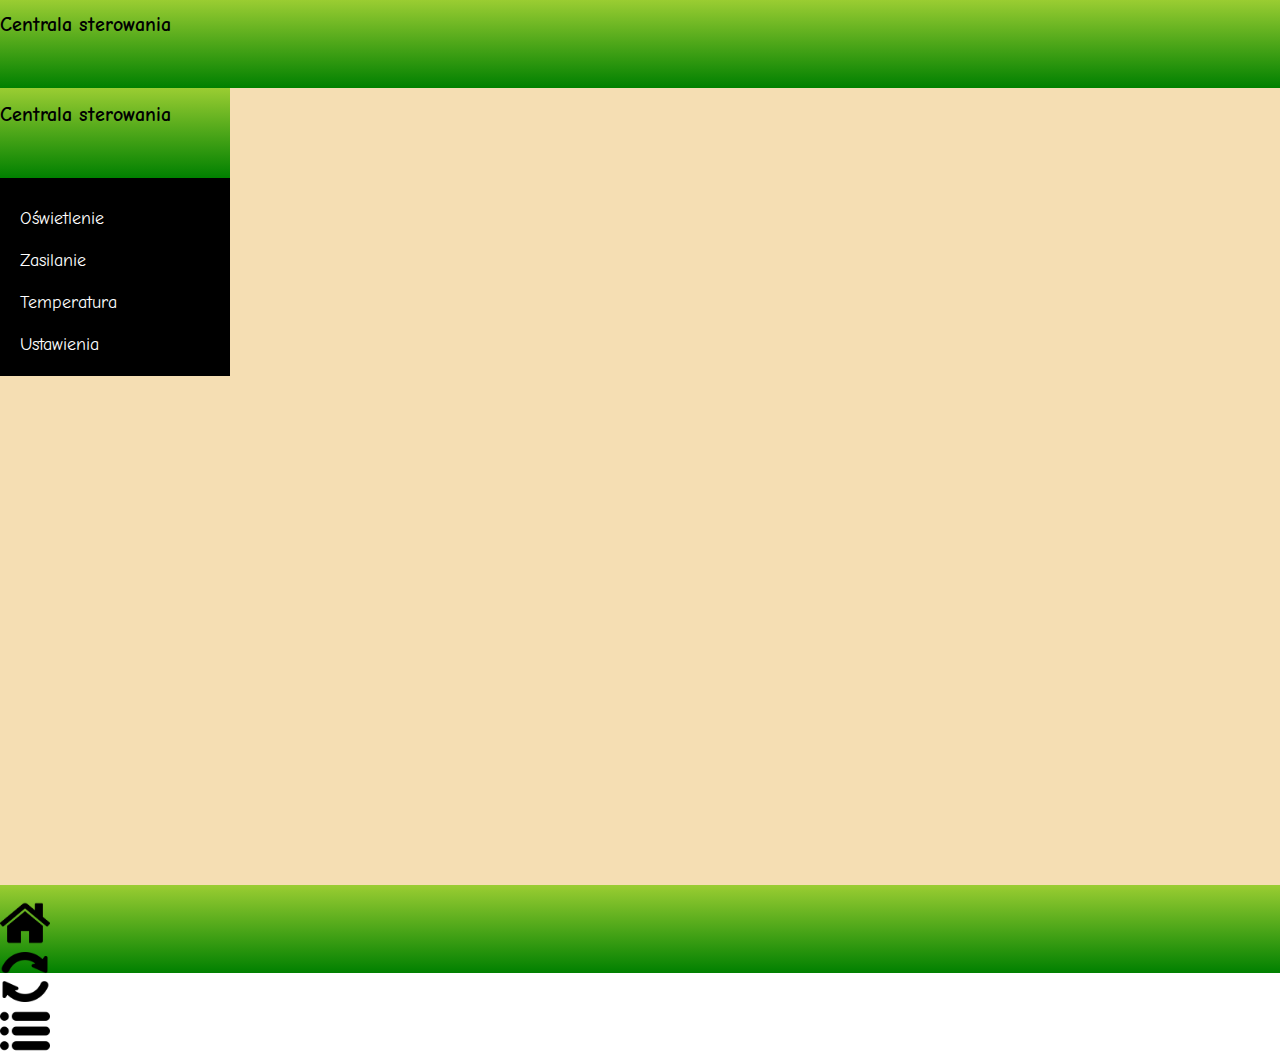
==== centrala/index.html @ a04da591 "sidebar menu" ====
<!DOCTYPE html>
<html lang="en">
<head>
    <meta charset="UTF-8">
    <meta name="viewport" content="width=device-width, initial-scale=1.0">
    <link rel="stylesheet" href="assets/css/style.css">
    <link rel="stylesheet" href="assets/css/bootstrap.min.css">
    <script src="assets/js/main.js"></script>
    <script src="assets/js/bootstrap.min.js"></script>
    <title>Skibidi sigma rizzler</title>
</head>
<body>
    <main>
        <div class="top-bar">
            <button class="btn btn-primary" type="button" data-bs-toggle="offcanvas" data-bs-target="#offcanvasLeft" aria-controls="offcanvasLeft" id="hetero"><h2>Centrala sterowania</h2></button>  
        </div>
        <section class="content">
            <div class="offcanvas offcanvas-start" tabindex="-1" id="offcanvasLeft" aria-labelledby="offcanvasLeftLabel">
                <div class="offcanvas-header">
                    <button class="btn btn-primary" type="button" data-bs-toggle="offcanvas" data-bs-target="#offcanvasLeft" aria-controls="offcanvasLeft" id="hetero"><h2>Centrala sterowania</h2></button>
                </div>
                    <div class="offcanvas-body small" id="sidebarbody">
                        <a href=""><i class="fa fa-lightbulb-o" aria-hidden="true" style="color: yellow;"></i> Oświetlenie</a><br><br>
                        <a href=""><i class="fa fa-plug" aria-hidden="true" style="color: orange;"></i> Zasilanie</a><br><br>
                        <a href=""><i class="fa fa-thermometer-full" aria-hidden="true" style="color: red;"></i> Temperatura</a><br><br>
                        <a href=""><i class="fa fa-cog" aria-hidden="true" style="color: aqua;"></i> Ustawienia</a><br><br>
                    </div>
            </div>
        </section>
        <div class="bottom-bar">
            <div class="container-fluid">
                <div class="row">
                    <div class="col 12 col-md-4">
                        <a href="assets/views/home.html"><img src="assets/images/25694.png"></a>
                    </div>
                    <div class="col 12 col-md-4 text-center">
                        <a href=""><img src="assets/images/61444.png"></a>
                    </div>
                    <div class="col 12 col-md-4 text-end">
                        <a href=""><img src="assets/images/561184.png"></a>
                    </div>
                </div>
            </div>
        </div>
    </main>
</body>
</html>
---- centrala/assets/css/style.css ----
@charset "UTF-8";
@import url("font-awesome.min.css");
@import url('https://fonts.googleapis.com/css2?family=Comic+Neue:ital,wght@0,300;0,400;0,700;1,300;1,400;1,700&family=Roboto+Mono:ital,wght@0,100..700;1,100..700&display=swap');

@font-face {
  font-family: "Comic Neue";
  src: local("ComicNeue"), url("/assets/fonts/ComicNeue-Bold.ttf") format("ttf");
} 

* {
  font-family: "Comic Neue";
  margin: 0;
  padding: 0;
} 
.top-bar{
  width: 100%;
  height: 75px;
  background: linear-gradient(yellowgreen, green);
  padding-top: 13px;
}
.side-bar {
  height: 797px;
  width: 15%;
  background-color: black;
}
.content {
  width: 100%;
  height: 797px;
  background-color: wheat;
}
.bottom-bar {
  width: 100%;
  height: 75px;
  background: linear-gradient(yellowgreen, green);
  display: flex;
  padding-top: 13px;
}
img {
  height: 50px;
  width: 50px;
}
.offcanvas-header {
  width: 100%;
  height: 75px;
  background: linear-gradient(yellowgreen, green);
  padding-top: 15px;
}
.offcanvas-body {
  background-color: black;
}
#hetero {
  background-color: transparent;
  border: 0;
}
#offcanvasLeft {
  width: 18%;
}
#xpp {
  color: white;
}
#sidebarbody {
  padding-top: 30px;
  padding-left: 20px;
  color: white;
  font-size: large;
}
#sidebarbody a {
  color: inherit;
  text-decoration: inherit;
}
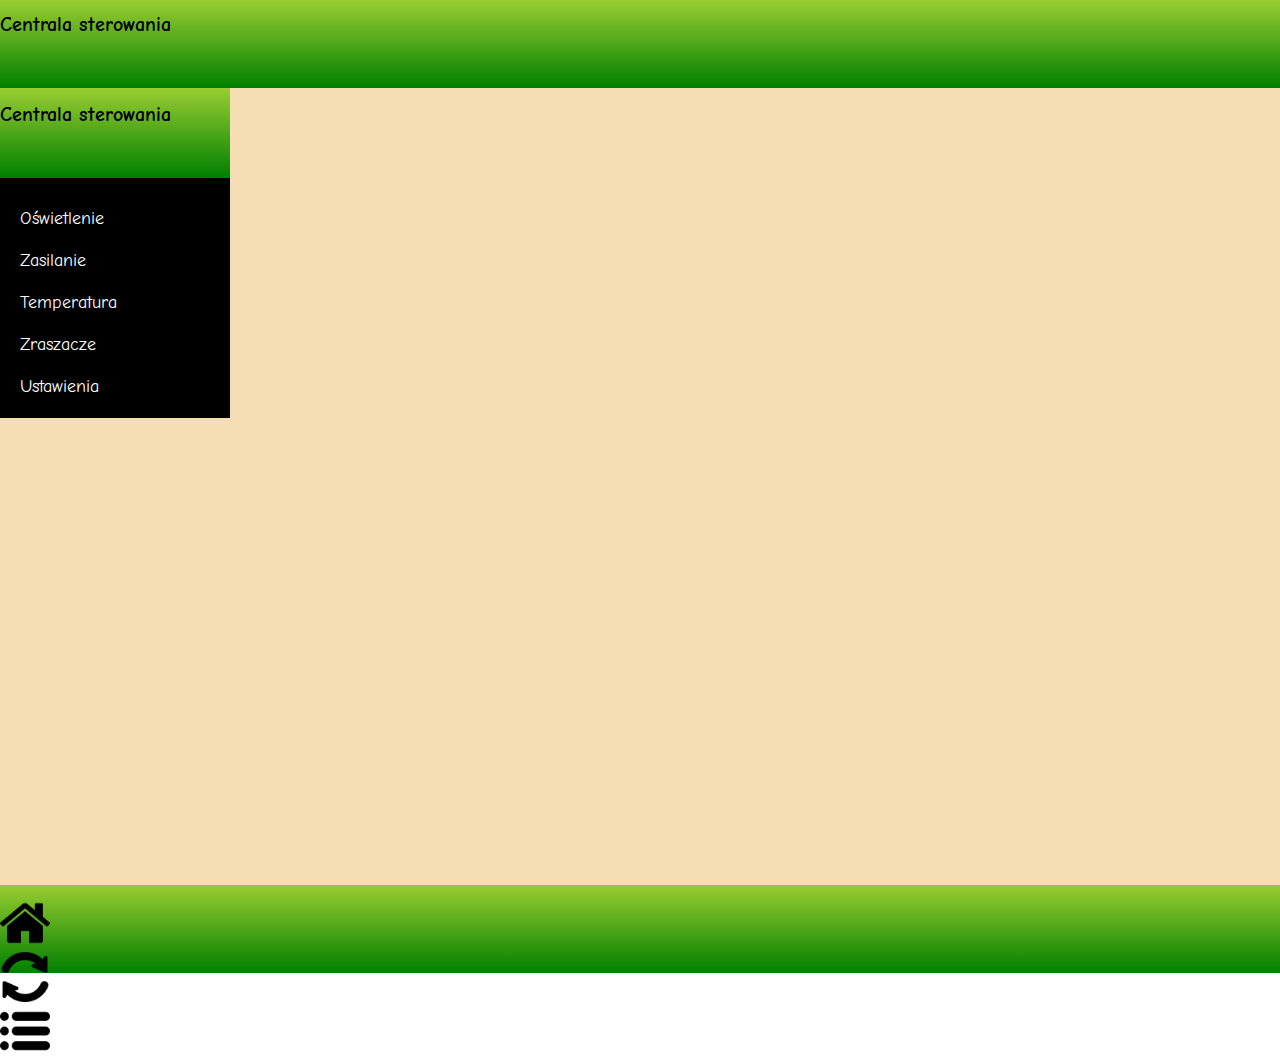
==== commit bedebf8a: "json change" ====
--- a/centrala/index.html
+++ b/centrala/index.html
@@ -20,10 +20,11 @@
                     <button class="btn btn-primary" type="button" data-bs-toggle="offcanvas" data-bs-target="#offcanvasLeft" aria-controls="offcanvasLeft" id="hetero"><h2>Centrala sterowania</h2></button>
                 </div>
                     <div class="offcanvas-body small" id="sidebarbody">
-                        <a href=""><i class="fa fa-lightbulb-o" aria-hidden="true" style="color: yellow;"></i> Oświetlenie</a><br><br>
-                        <a href=""><i class="fa fa-plug" aria-hidden="true" style="color: orange;"></i> Zasilanie</a><br><br>
-                        <a href=""><i class="fa fa-thermometer-full" aria-hidden="true" style="color: red;"></i> Temperatura</a><br><br>
-                        <a href=""><i class="fa fa-cog" aria-hidden="true" style="color: aqua;"></i> Ustawienia</a><br><br>
+                        <i class="fa fa-lightbulb-o" aria-hidden="true" style="color: yellow;"></i> Oświetlenie<br><br>
+                        <i class="fa fa-plug" aria-hidden="true" style="color: orange;"></i> Zasilanie<br><br>
+                        <i class="fa fa-thermometer-full" aria-hidden="true" style="color: red;"></i> Temperatura<br><br>
+                        <i class='fa fa-tint' aria-hidden='true' style='color: blue;'></i> Zraszacze<br><br>
+                        <i class="fa fa-cog" aria-hidden="true" style="color: lightblue;"></i> Ustawienia<br><br>
                     </div>
             </div>
         </section>
--- a/centrala/assets/css/style.css
+++ b/centrala/assets/css/style.css
@@ -67,4 +67,4 @@
 #sidebarbody a {
   color: inherit;
   text-decoration: inherit;
-}+}
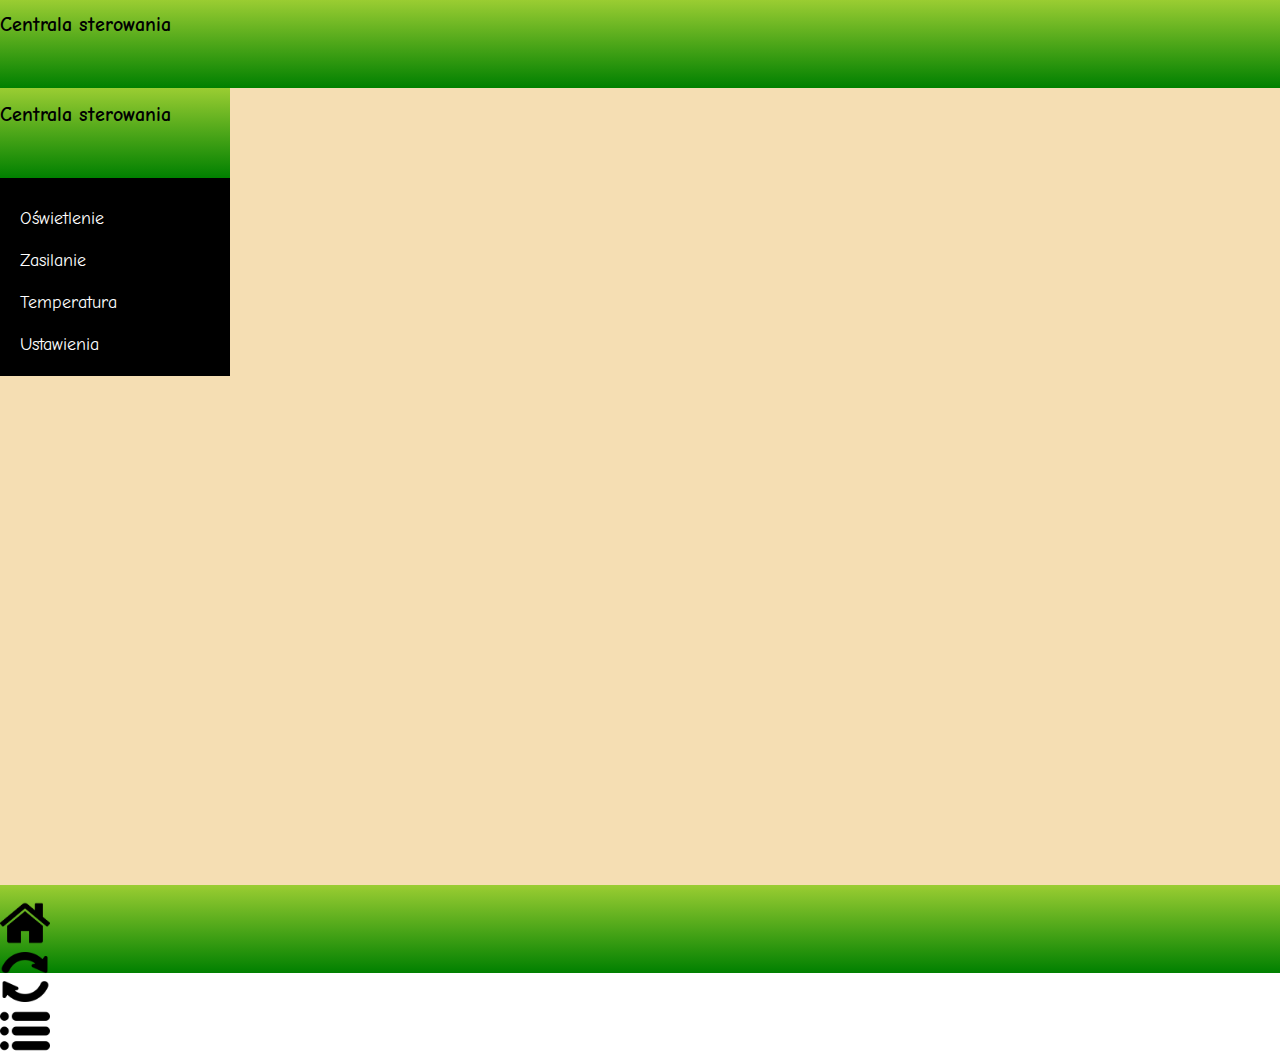
==== commit 6f79db5c: "js connect json + html" ====
--- a/centrala/index.html
+++ b/centrala/index.html
@@ -5,6 +5,7 @@
     <meta name="viewport" content="width=device-width, initial-scale=1.0">
     <link rel="stylesheet" href="assets/css/style.css">
     <link rel="stylesheet" href="assets/css/bootstrap.min.css">
+    <script src="assets/js/jquery-3.7.1.min.js"></script>
     <script src="assets/js/main.js"></script>
     <script src="assets/js/bootstrap.min.js"></script>
     <title>Skibidi sigma rizzler</title>
@@ -20,11 +21,7 @@
                     <button class="btn btn-primary" type="button" data-bs-toggle="offcanvas" data-bs-target="#offcanvasLeft" aria-controls="offcanvasLeft" id="hetero"><h2>Centrala sterowania</h2></button>
                 </div>
                     <div class="offcanvas-body small" id="sidebarbody">
-                        <i class="fa fa-lightbulb-o" aria-hidden="true" style="color: yellow;"></i> Oświetlenie<br><br>
-                        <i class="fa fa-plug" aria-hidden="true" style="color: orange;"></i> Zasilanie<br><br>
-                        <i class="fa fa-thermometer-full" aria-hidden="true" style="color: red;"></i> Temperatura<br><br>
-                        <i class='fa fa-tint' aria-hidden='true' style='color: blue;'></i> Zraszacze<br><br>
-                        <i class="fa fa-cog" aria-hidden="true" style="color: lightblue;"></i> Ustawienia<br><br>
+                        
                     </div>
             </div>
         </section>
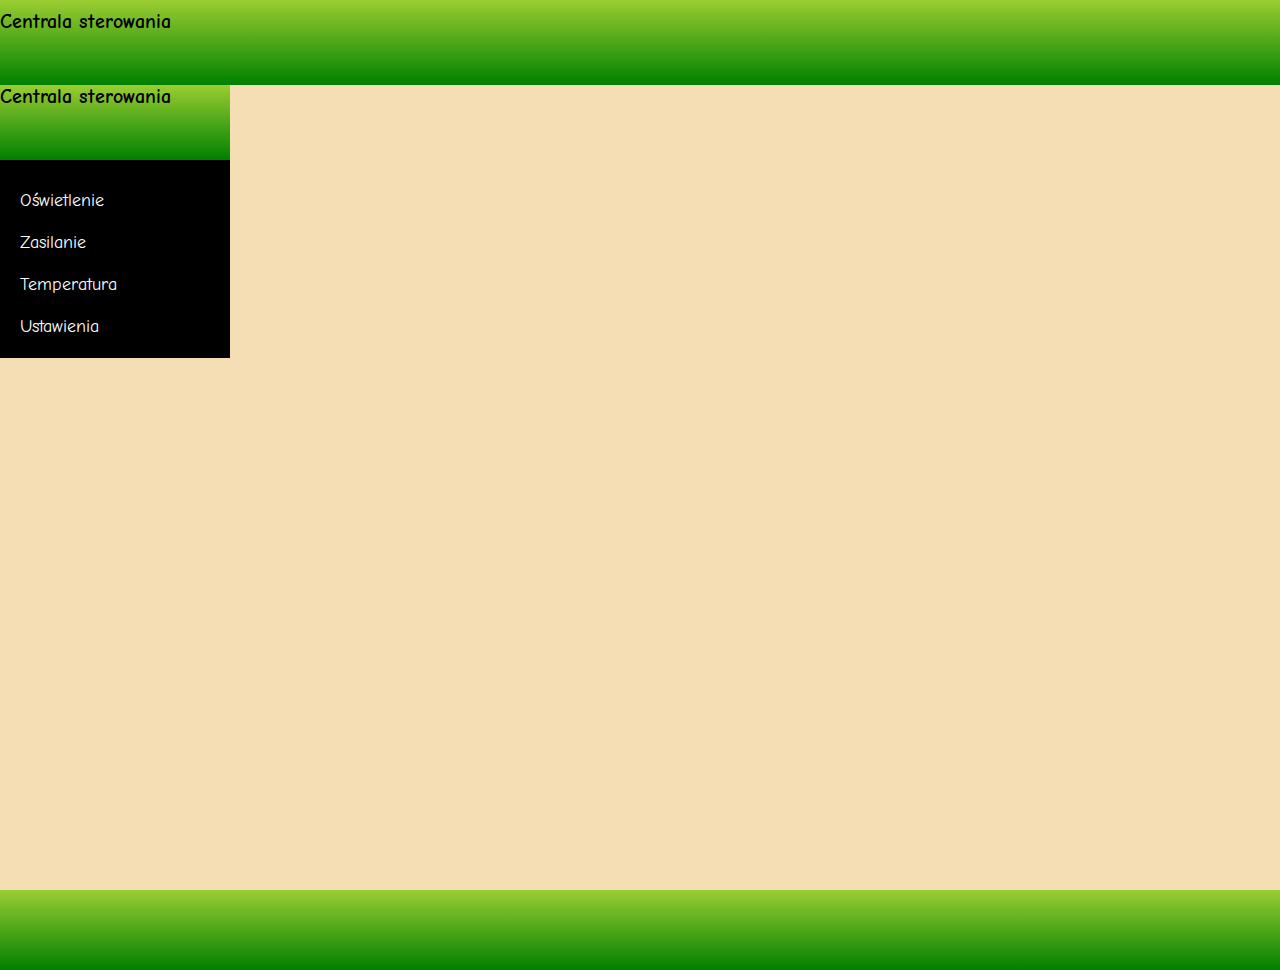
==== commit 1dbd3a03: "lekcja 7" ====
--- a/centrala/index.html
+++ b/centrala/index.html
@@ -29,13 +29,13 @@
             <div class="container-fluid">
                 <div class="row">
                     <div class="col 12 col-md-4">
-                        <a href="assets/views/home.html"><img src="assets/images/25694.png"></a>
+                        <a href="assets/views/home.html"><i class="fa fa-home fa-4x" aria-hidden="true"></i></a>
                     </div>
                     <div class="col 12 col-md-4 text-center">
-                        <a href=""><img src="assets/images/61444.png"></a>
+                        <a href=""><i class="fa fa-refresh fa-4x" aria-hidden="true"></i></a>
                     </div>
                     <div class="col 12 col-md-4 text-end">
-                        <a href=""><img src="assets/images/561184.png"></a>
+                        <a href="#" data-bs-toggle="offcanvas" data-bs-target="#offcanvasLeft" aria-controls="offcanvasLeft"><i class="fa fa-bars fa-4x" aria-hidden="true"></i></a>
                     </div>
                 </div>
             </div>
--- a/centrala/assets/css/style.css
+++ b/centrala/assets/css/style.css
@@ -16,16 +16,16 @@
   width: 100%;
   height: 75px;
   background: linear-gradient(yellowgreen, green);
-  padding-top: 13px;
+  padding-top: 10px;
 }
 .side-bar {
-  height: 797px;
+  height: 805px;
   width: 15%;
   background-color: black;
 }
 .content {
   width: 100%;
-  height: 797px;
+  height: 805px;
   background-color: wheat;
 }
 .bottom-bar {
@@ -33,17 +33,12 @@
   height: 75px;
   background: linear-gradient(yellowgreen, green);
   display: flex;
-  padding-top: 13px;
-}
-img {
-  height: 50px;
-  width: 50px;
+  padding-top: 5px;
 }
 .offcanvas-header {
   width: 100%;
   height: 75px;
   background: linear-gradient(yellowgreen, green);
-  padding-top: 15px;
 }
 .offcanvas-body {
   background-color: black;
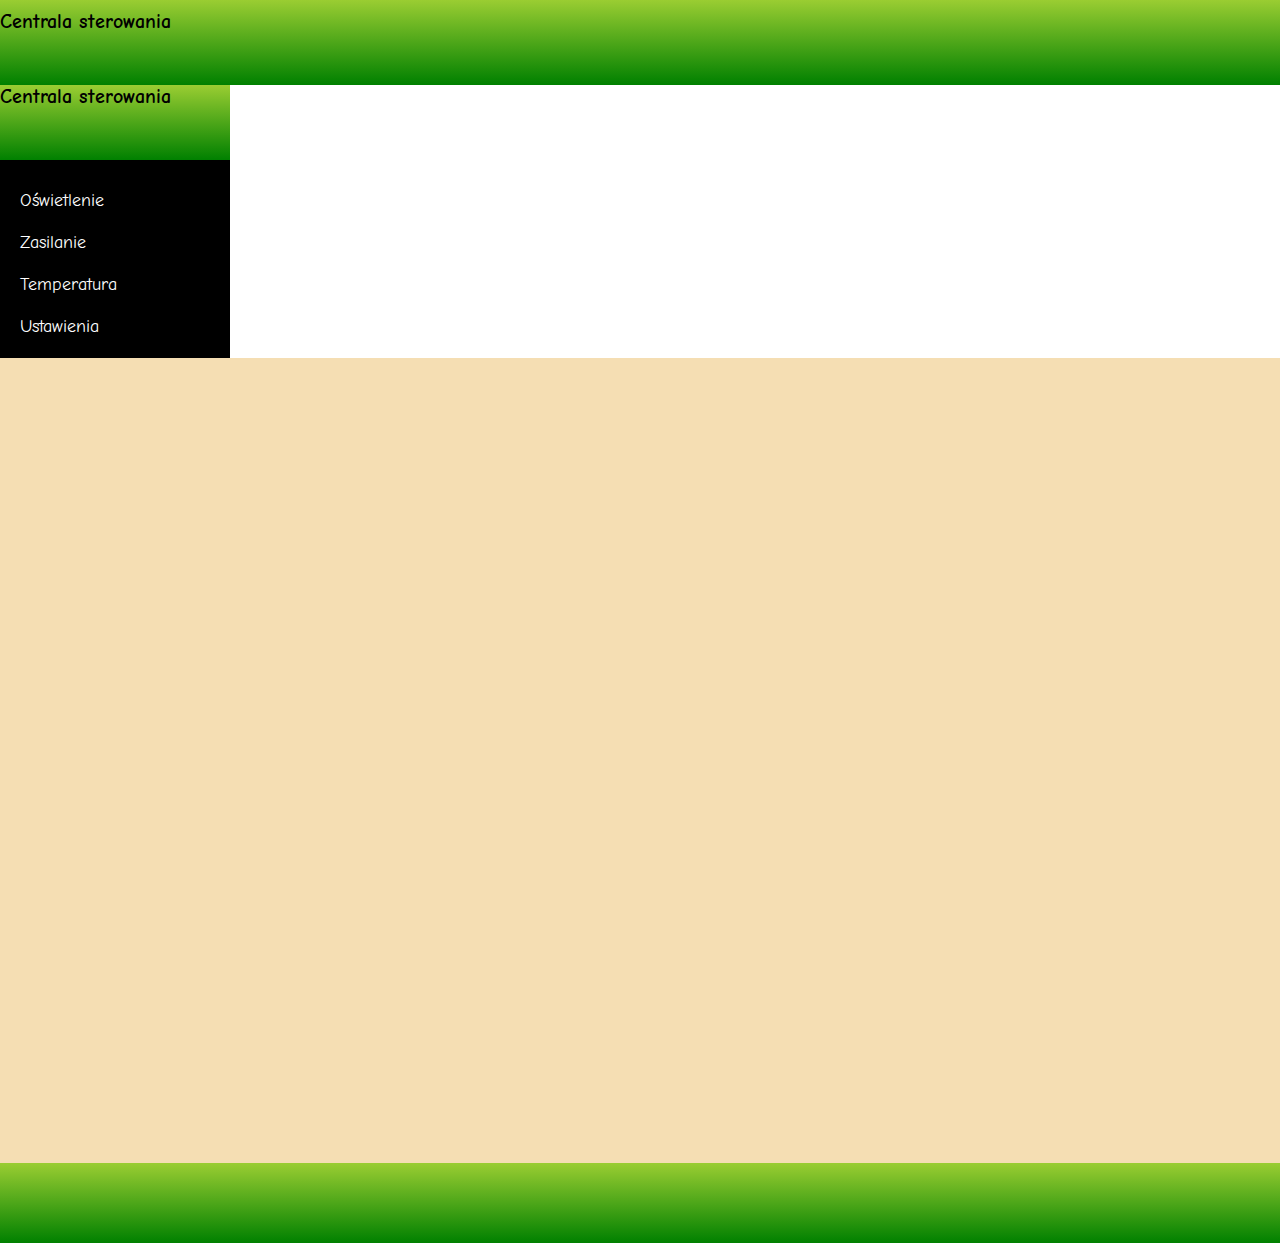
==== commit 0f649c4c: "lekcja 10" ====
--- a/centrala/index.html
+++ b/centrala/index.html
@@ -1,5 +1,4 @@
 <!DOCTYPE html>
-<html lang="en">
 <head>
     <meta charset="UTF-8">
     <meta name="viewport" content="width=device-width, initial-scale=1.0">
@@ -15,15 +14,18 @@
         <div class="top-bar">
             <button class="btn btn-primary" type="button" data-bs-toggle="offcanvas" data-bs-target="#offcanvasLeft" aria-controls="offcanvasLeft" id="hetero"><h2>Centrala sterowania</h2></button>  
         </div>
-        <section class="content">
+        <div id="overlay-menu">
             <div class="offcanvas offcanvas-start" tabindex="-1" id="offcanvasLeft" aria-labelledby="offcanvasLeftLabel">
                 <div class="offcanvas-header">
                     <button class="btn btn-primary" type="button" data-bs-toggle="offcanvas" data-bs-target="#offcanvasLeft" aria-controls="offcanvasLeft" id="hetero"><h2>Centrala sterowania</h2></button>
                 </div>
-                    <div class="offcanvas-body small" id="sidebarbody">
+                <div class="offcanvas-body small" id="sidebarbody">
                         
-                    </div>
+                </div>
             </div>
+        </div>
+        <section class="content">
+
         </section>
         <div class="bottom-bar">
             <div class="container-fluid">
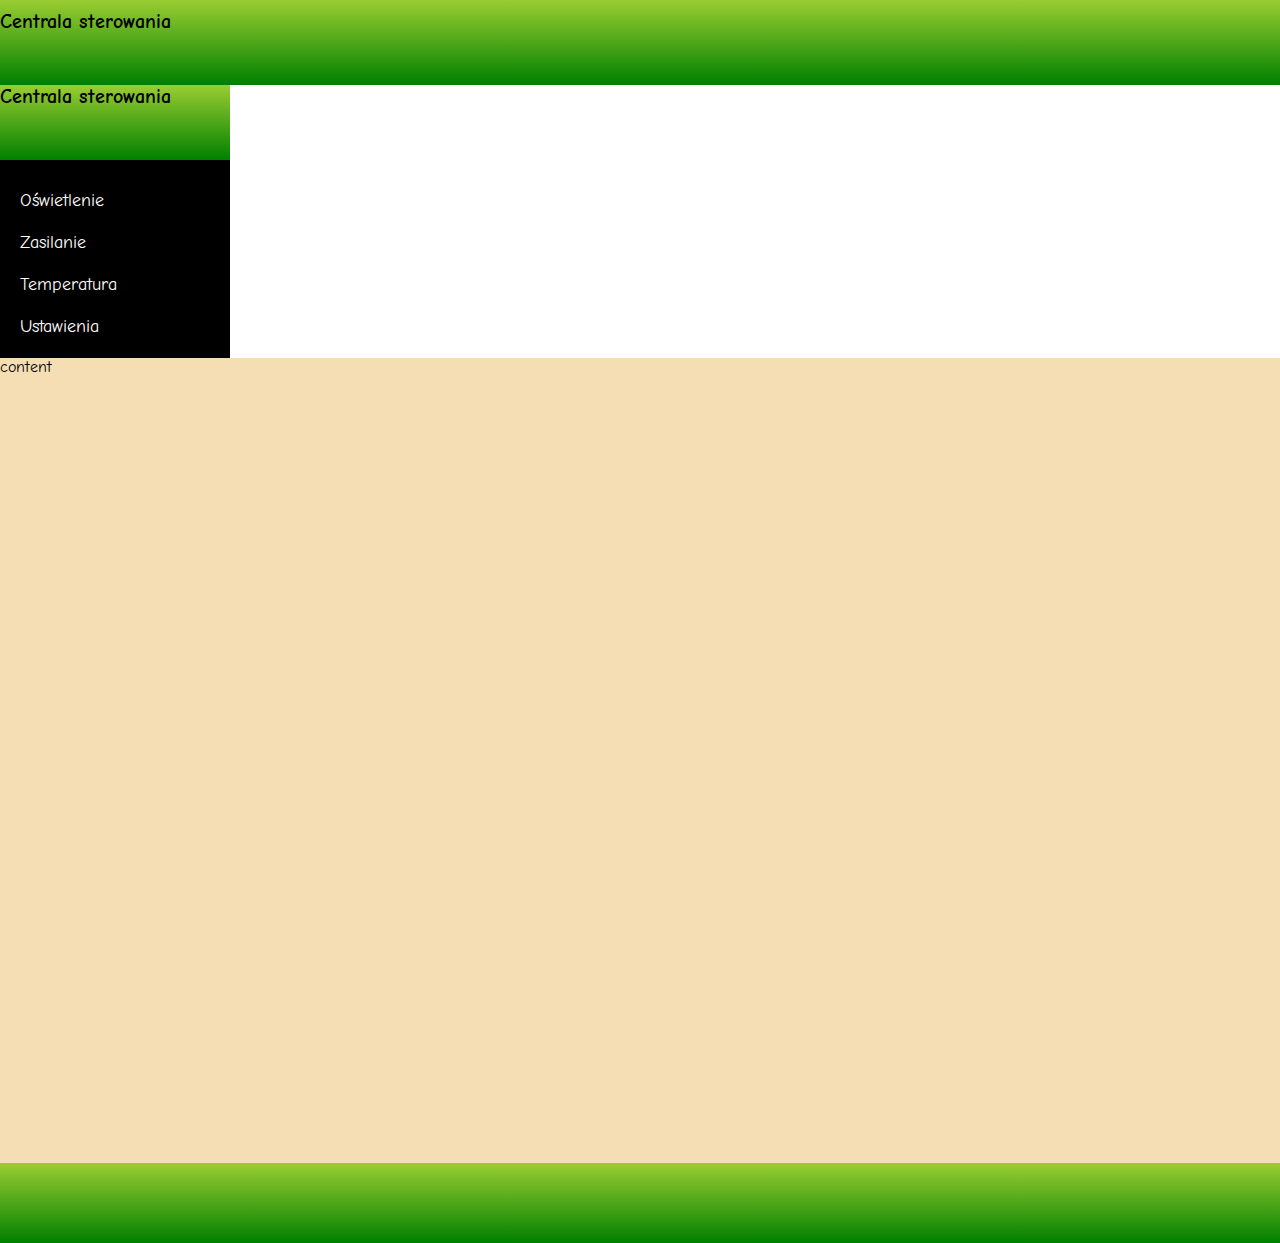
==== commit 6ea925ab: "Lekcja 12" ====
--- a/centrala/index.html
+++ b/centrala/index.html
@@ -14,7 +14,7 @@
         <div class="top-bar">
             <button class="btn btn-primary" type="button" data-bs-toggle="offcanvas" data-bs-target="#offcanvasLeft" aria-controls="offcanvasLeft" id="hetero"><h2>Centrala sterowania</h2></button>  
         </div>
-        <div id="overlay-menu">
+        <div id="sidebar">
             <div class="offcanvas offcanvas-start" tabindex="-1" id="offcanvasLeft" aria-labelledby="offcanvasLeftLabel">
                 <div class="offcanvas-header">
                     <button class="btn btn-primary" type="button" data-bs-toggle="offcanvas" data-bs-target="#offcanvasLeft" aria-controls="offcanvasLeft" id="hetero"><h2>Centrala sterowania</h2></button>
@@ -25,7 +25,7 @@
             </div>
         </div>
         <section class="content">
-
+            content
         </section>
         <div class="bottom-bar">
             <div class="container-fluid">
